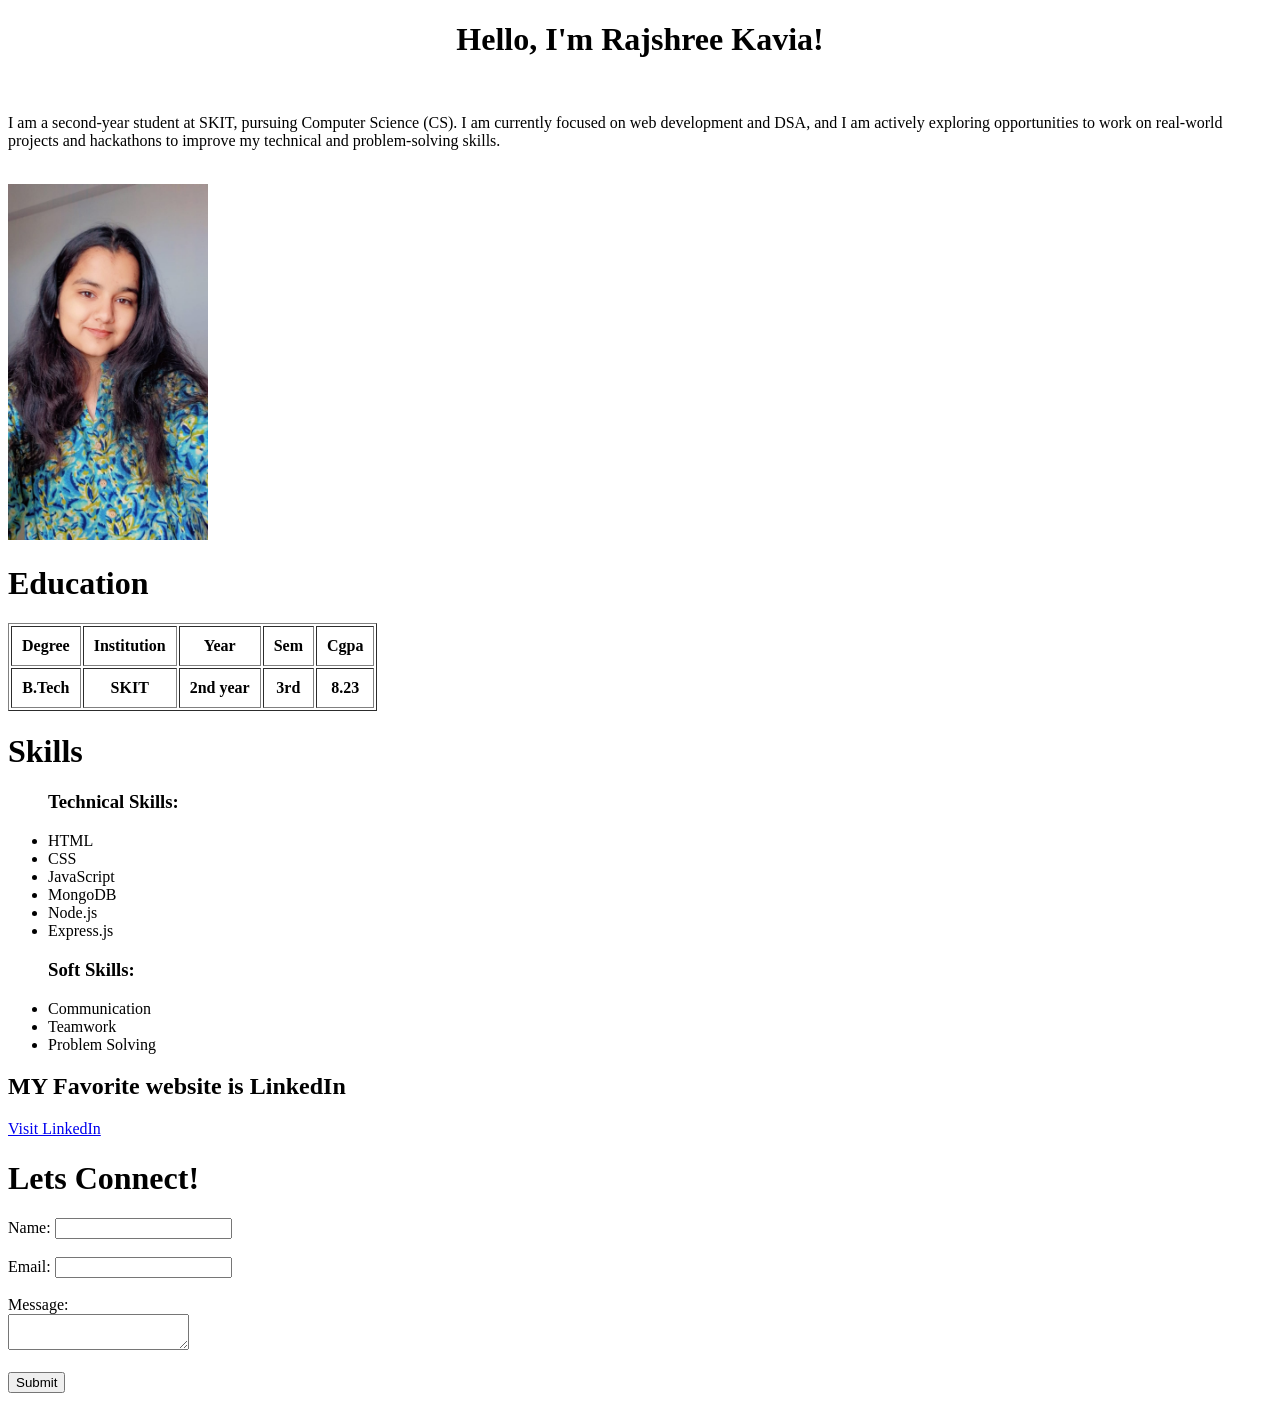
==== 25ESKCX109/Day-1/index.html @ 71e104e5 "Add 25ESKCX109 daily assignments (Day-1 to Day-9)" ====
<!DOCTYPE html>
<html lang="en">
<head>
    <meta charset="UTF-8">
    <meta name="viewport" content="width=device-width, initial-scale=1.0">
    <title>Rajshree Kavia</title>
</head>
<body>
  <center>  <h1>Hello, I'm Rajshree Kavia!</h1> </center>
    <br>
    <p>I am a second-year student at SKIT, pursuing Computer Science (CS). I am currently focused on web development and DSA, and I am actively exploring opportunities to work on real-world projects and hackathons to improve my technical and problem-solving skills.</p>
    <br>
   <img src="photo.jpeg" width="200"  > 
   <h1>Education</h1>
<table border="1" cellpadding="10">
<tr>
    <th>Degree</th>
    <th>Institution</th>
    <th>Year</th>
    <th>Sem</th>
    <th>Cgpa</th>
</tr>

<tr>
    <th>B.Tech</th>
    <th>SKIT</th>
    <th>2nd year</th>
    <th>3rd</th>
    <th>8.23</th>
</tr>



</table>    
    <h1>Skills</h1>
    <ul>
        <h3>Technical Skills:</h3>

        <li>HTML</li>
        <li>CSS</li>
        <li>JavaScript</li>
        <li>MongoDB</li>
        <li>Node.js</li>
        <li>Express.js</li>

        <h3>Soft Skills:</h3>

        <li>Communication</li>
        <li>Teamwork</li>
        <li>Problem Solving</li>
    </ul>
    <h2>MY Favorite website is LinkedIn</h2>
    <a href="https://www.linkedin.com" target="_blank">Visit LinkedIn</a>
    <h1>Lets Connect!</h1>
    <form>
        <label for="name">Name:</label>
        <input type="text" id="name" name="name"><br><br>
        <label for="email">Email:</label>
        <input type="email" id="email" name="email"><br><br>
        <label for="message">Message:</label><br>
        <textarea id="message" name="message"></textarea><br><br>
        <input type="submit" value="Submit">    
    </form>
</body>
</html>
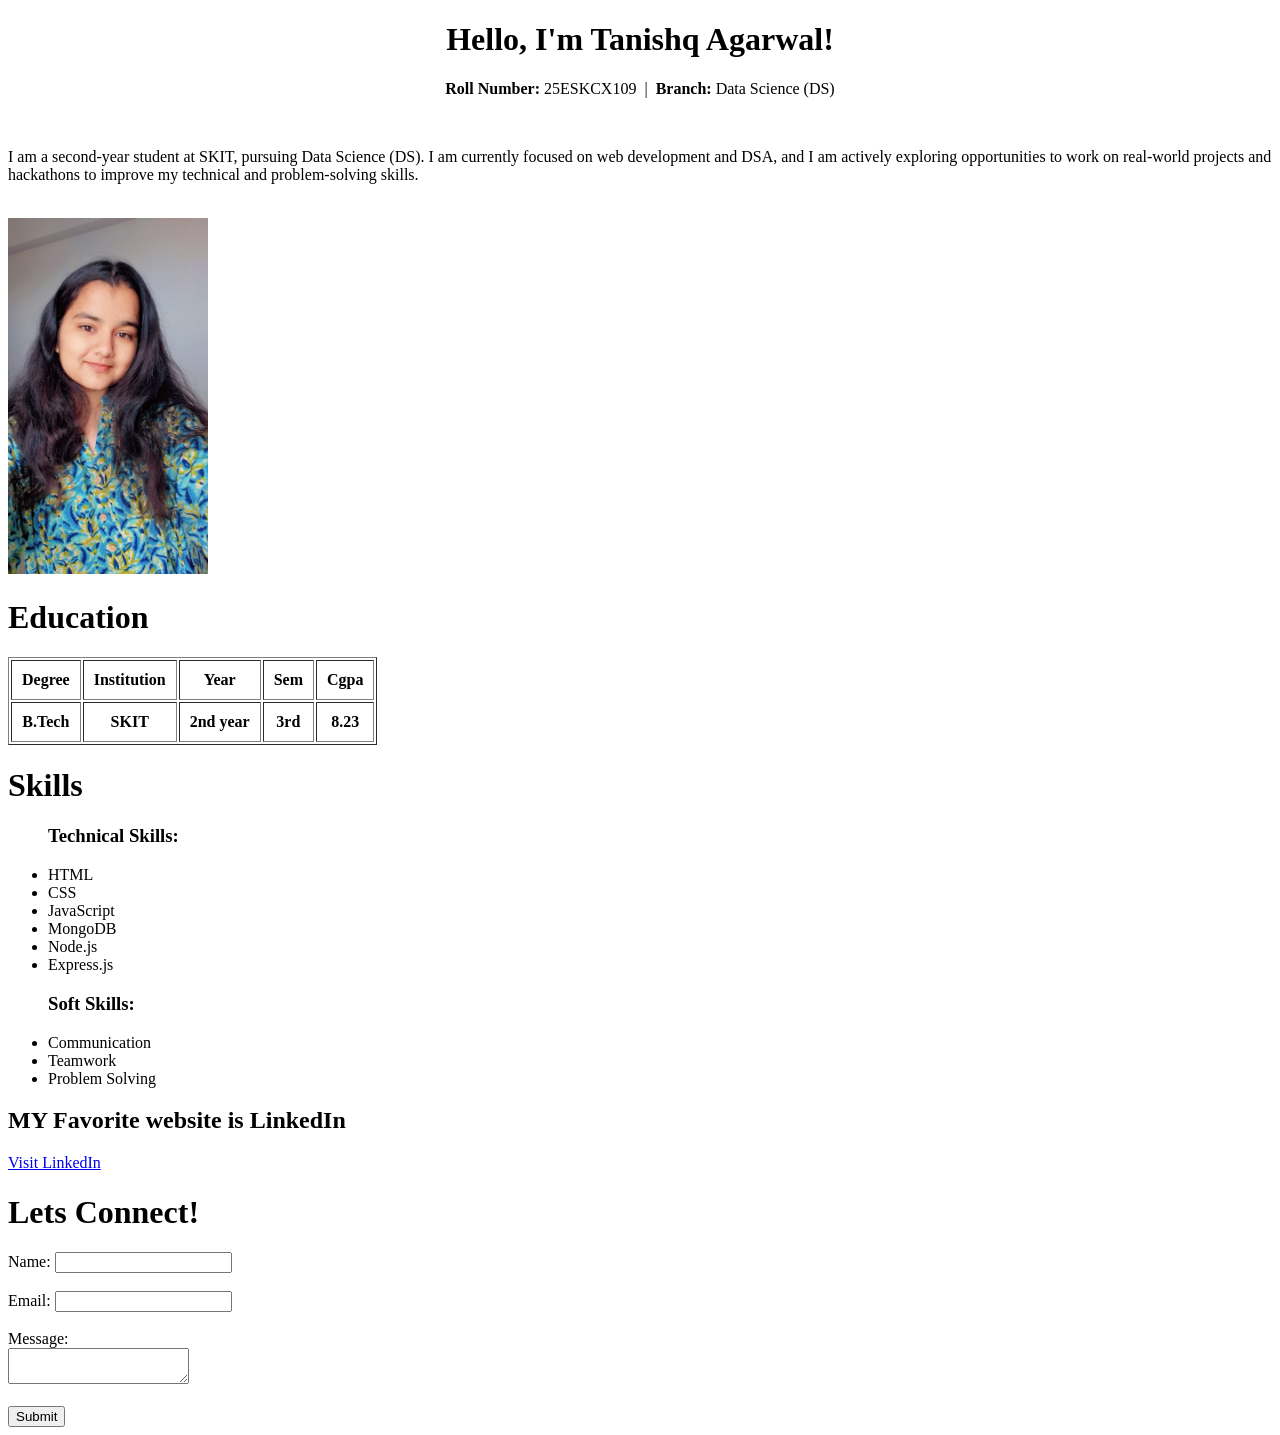
==== commit e9aef9de: "Update Day-1 profile with correct name, roll number, and branch" ====
--- a/25ESKCX109/Day-1/index.html
+++ b/25ESKCX109/Day-1/index.html
@@ -6,9 +6,12 @@
     <title>Rajshree Kavia</title>
 </head>
 <body>
-  <center>  <h1>Hello, I'm Rajshree Kavia!</h1> </center>
+  <center>
+    <h1>Hello, I'm Tanishq Agarwal!</h1>
+    <p><strong>Roll Number:</strong> 25ESKCX109 &nbsp;|&nbsp; <strong>Branch:</strong> Data Science (DS)</p>
+  </center>
     <br>
-    <p>I am a second-year student at SKIT, pursuing Computer Science (CS). I am currently focused on web development and DSA, and I am actively exploring opportunities to work on real-world projects and hackathons to improve my technical and problem-solving skills.</p>
+    <p>I am a second-year student at SKIT, pursuing Data Science (DS). I am currently focused on web development and DSA, and I am actively exploring opportunities to work on real-world projects and hackathons to improve my technical and problem-solving skills.</p>
     <br>
    <img src="photo.jpeg" width="200"  > 
    <h1>Education</h1>
